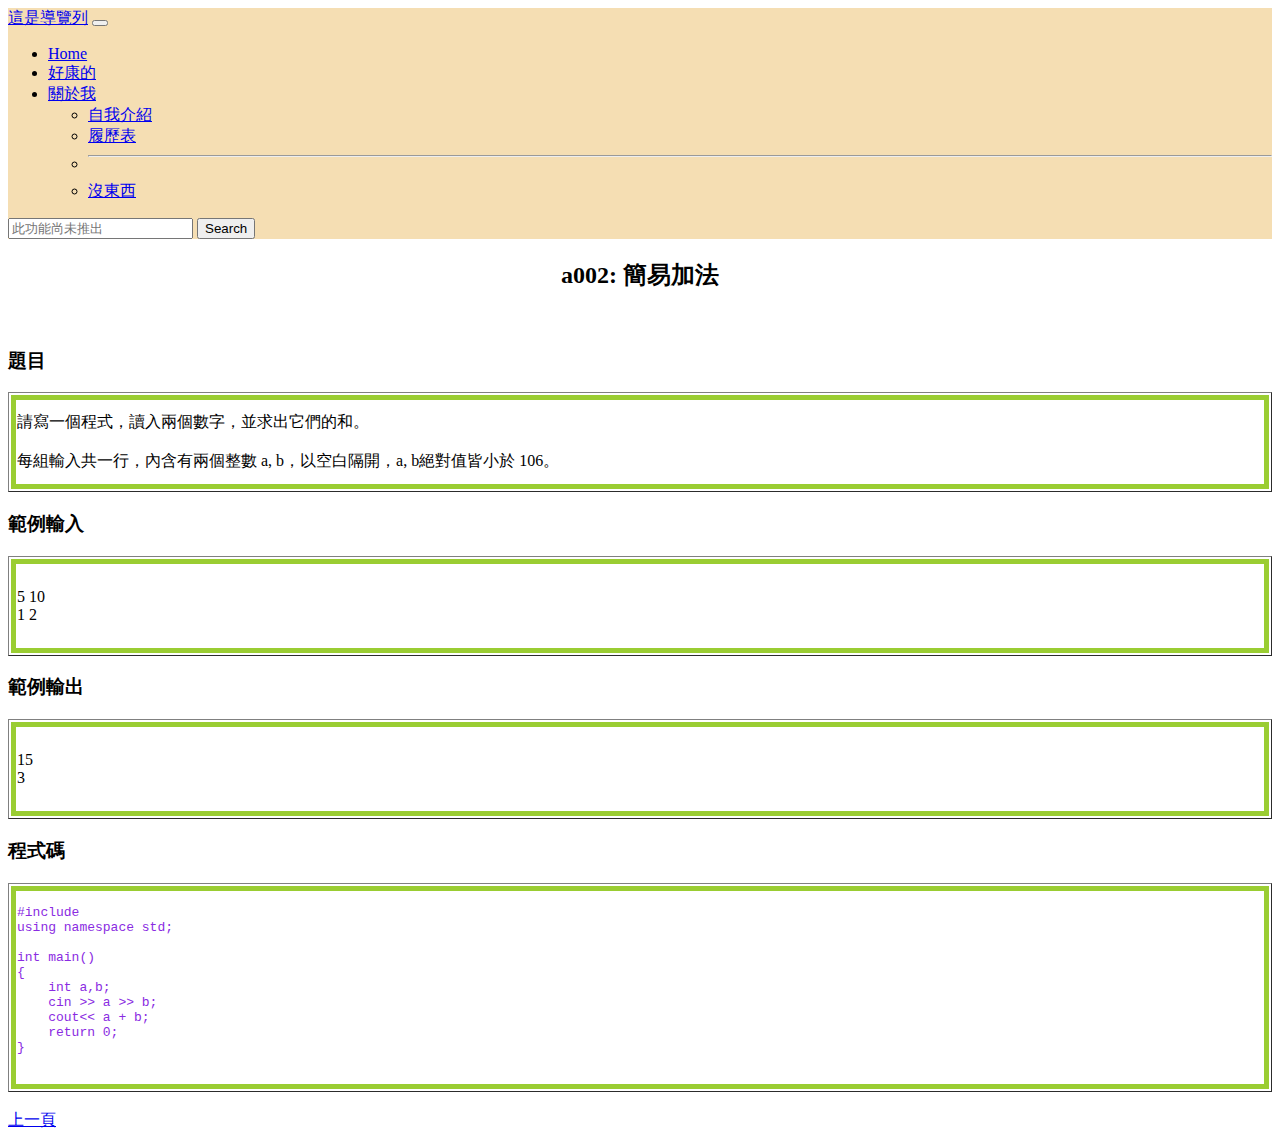
==== a002.html @ d194ca8f "bootstrap2" ====
<!doctype html>
<html lang="en">
  <head>
    <!-- Required meta tags -->
    <meta charset="utf-8">
    <meta name="viewport" content="width=device-width, initial-scale=1">

    <!-- Bootstrap CSS -->
    <link href="https://cdn.jsdelivr.net/npm/bootstrap@5.1.3/dist/css/bootstrap.min.css" rel="stylesheet" integrity="sha384-1BmE4kWBq78iYhFldvKuhfTAU6auU8tT94WrHftjDbrCEXSU1oBoqyl2QvZ6jIW3" crossorigin="anonymous">

    <title>a002</title>
    <style>
        table {
            width: 100%;
            height: 100px;
        }
        td {
            border-style: solid;
            border-width: 5px;
            border-color: yellowgreen;
        }
        h2 {
            text-align: center;
        }
        pre {
            color: blueviolet;
        }
    </style>
  </head>
  <body>
    <nav class="navbar navbar-expand-lg navbar-light" style="background-color: wheat;">
        <div class="container-fluid">
            <a class="navbar-brand" href="#">這是導覽列</a>
            <button class="navbar-toggler" type="button" data-bs-toggle="collapse" data-bs-target="#navbarSupportedContent" aria-controls="navbarSupportedContent" aria-expanded="false" aria-label="Toggle navigation">
                <span class="navbar-toggler-icon"></span>
            </button>
            <div class="collapse navbar-collapse" id="navbarSupportedContent">
                <ul class="navbar-nav me-auto mb-2 mb-lg-0">
                    <li class="nav-item">
                        <a class="nav-link active" aria-current="page" href="主頁.html">Home</a>
                    </li>
                    <li class="nav-item">
                        <a class="nav-link" href="https://youtu.be/dQw4w9WgXcQ" target="_blank">好康的</a>
                    </li>
                    <li class="nav-item dropdown">
                        <a class="nav-link dropdown-toggle" href="#" id="navbarDropdown" role="button" data-bs-toggle="dropdown" aria-expanded="false">
                            關於我
                        </a>
                        <ul class="dropdown-menu" aria-labelledby="navbarDropdown">
                            <li><a class="dropdown-item" href="自我介紹.html">自我介紹</a></li>
                            <li><a class="dropdown-item" href="履歷表.html" target="_blank">履歷表</a></li>
                            <li><hr class="dropdown-divider"></li>
                            <li><a class="dropdown-item" href="#">沒東西</a></li>
                        </ul>
                    </li>
                </ul>
                <form class="d-flex">
                    <input class="form-control me-2" type="search" placeholder="此功能尚未推出" aria-label="Search">
                    <button class="btn btn-outline-success" type="submit">Search</button>
                </form>
            </div>
        </div>
    </nav>

    <div class="container">
        <h2 class="pt-3 title">a002:&nbsp;簡易加法</h2><br>
        <h3 class="pt-3">題目</h3>
        <table border="1">
            <tr><td>請寫一個程式，讀入兩個數字，並求出它們的和。<br><br>
                每組輸入共一行，內含有兩個整數 a, b，以空白隔開，a, b絕對值皆小於 106。</tr>
        </table>
        <h3 class="pt-3">範例輸入</h3>
        <table border="1">
            <tr><td>5 10 <br>1 2</td></tr>
        </table>
        <h3 class="pt-3">範例輸出</h3>
        <table border="1">
            <tr><td>15 <br>3</td></tr>
        </table>
        <h3 class="pt-3">程式碼</h3>
        <table border="1">
            <tr><td>
                <pre>
#include<iostream>
using namespace std;

int main()
{
    int a,b;
    cin >> a >> b;
    cout<< a + b;
    return 0;
}
                </pre>
            </td></tr>
        </table><br>
        <a href="主頁.html" class="btn btn-info btn-lg">上一頁</a>
    </div>

    <!-- Optional JavaScript; choose one of the two! -->

    <!-- Option 1: Bootstrap Bundle with Popper -->
    <script src="https://cdn.jsdelivr.net/npm/bootstrap@5.1.3/dist/js/bootstrap.bundle.min.js" integrity="sha384-ka7Sk0Gln4gmtz2MlQnikT1wXgYsOg+OMhuP+IlRH9sENBO0LRn5q+8nbTov4+1p" crossorigin="anonymous"></script>

    <!-- Option 2: Separate Popper and Bootstrap JS -->
    <!--
    <script src="https://cdn.jsdelivr.net/npm/@popperjs/core@2.10.2/dist/umd/popper.min.js" integrity="sha384-7+zCNj/IqJ95wo16oMtfsKbZ9ccEh31eOz1HGyDuCQ6wgnyJNSYdrPa03rtR1zdB" crossorigin="anonymous"></script>
    <script src="https://cdn.jsdelivr.net/npm/bootstrap@5.1.3/dist/js/bootstrap.min.js" integrity="sha384-QJHtvGhmr9XOIpI6YVutG+2QOK9T+ZnN4kzFN1RtK3zEFEIsxhlmWl5/YESvpZ13" crossorigin="anonymous"></script>
    -->
  </body>
</html>
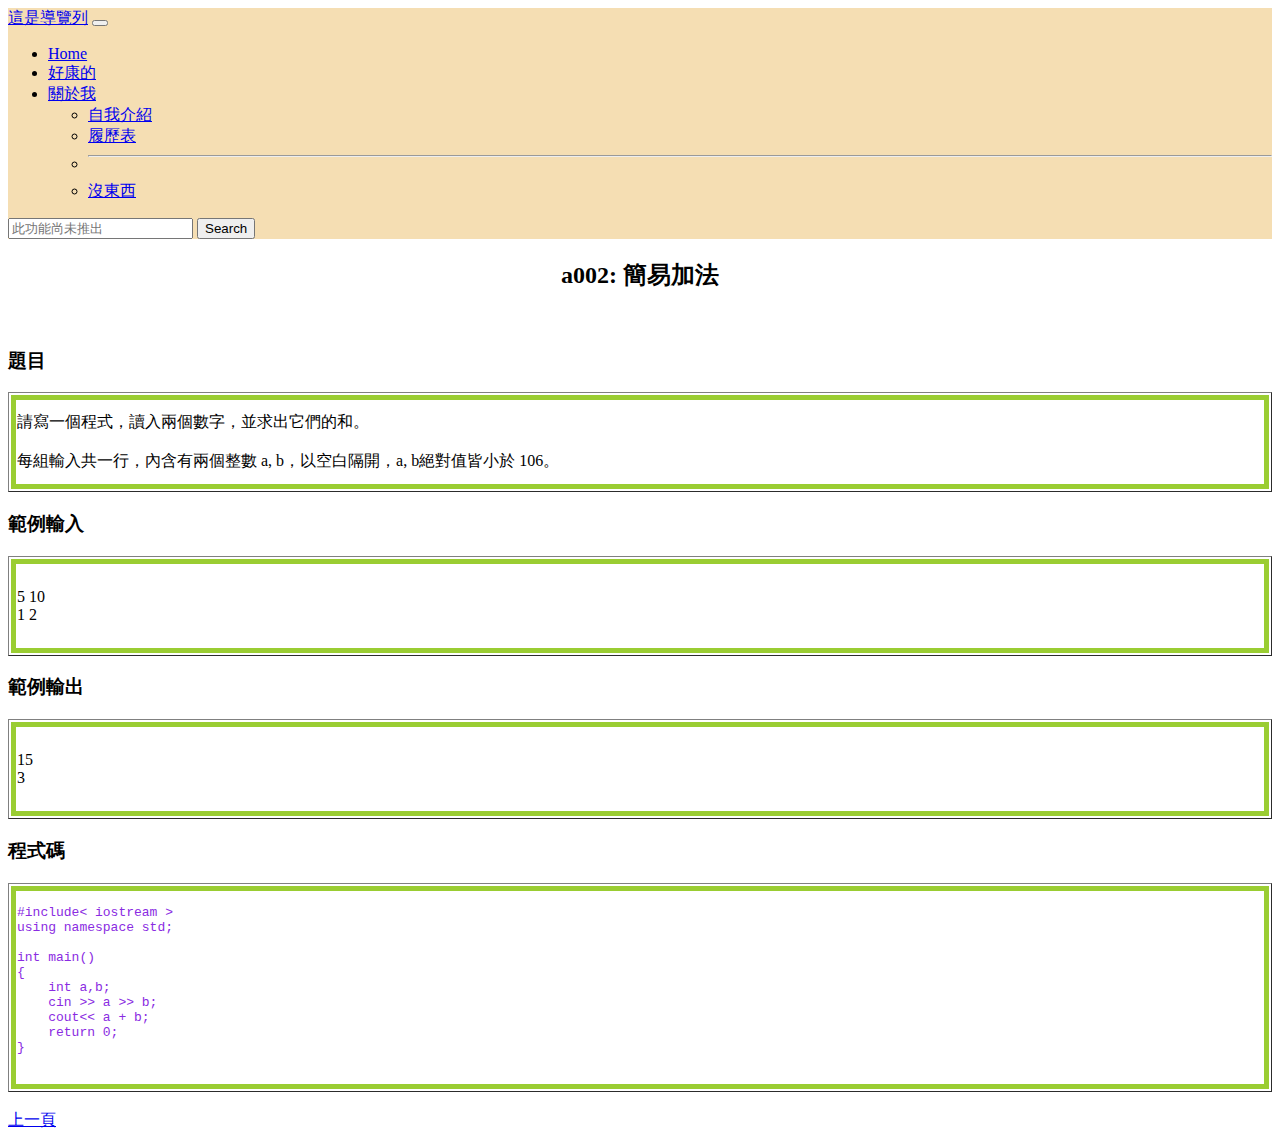
==== commit 9ef52c5b: "iostream" ====
--- a/a002.html
+++ b/a002.html
@@ -81,7 +81,7 @@
         <table border="1">
             <tr><td>
                 <pre>
-#include<iostream>
+#include< iostream >
 using namespace std;
 
 int main()
